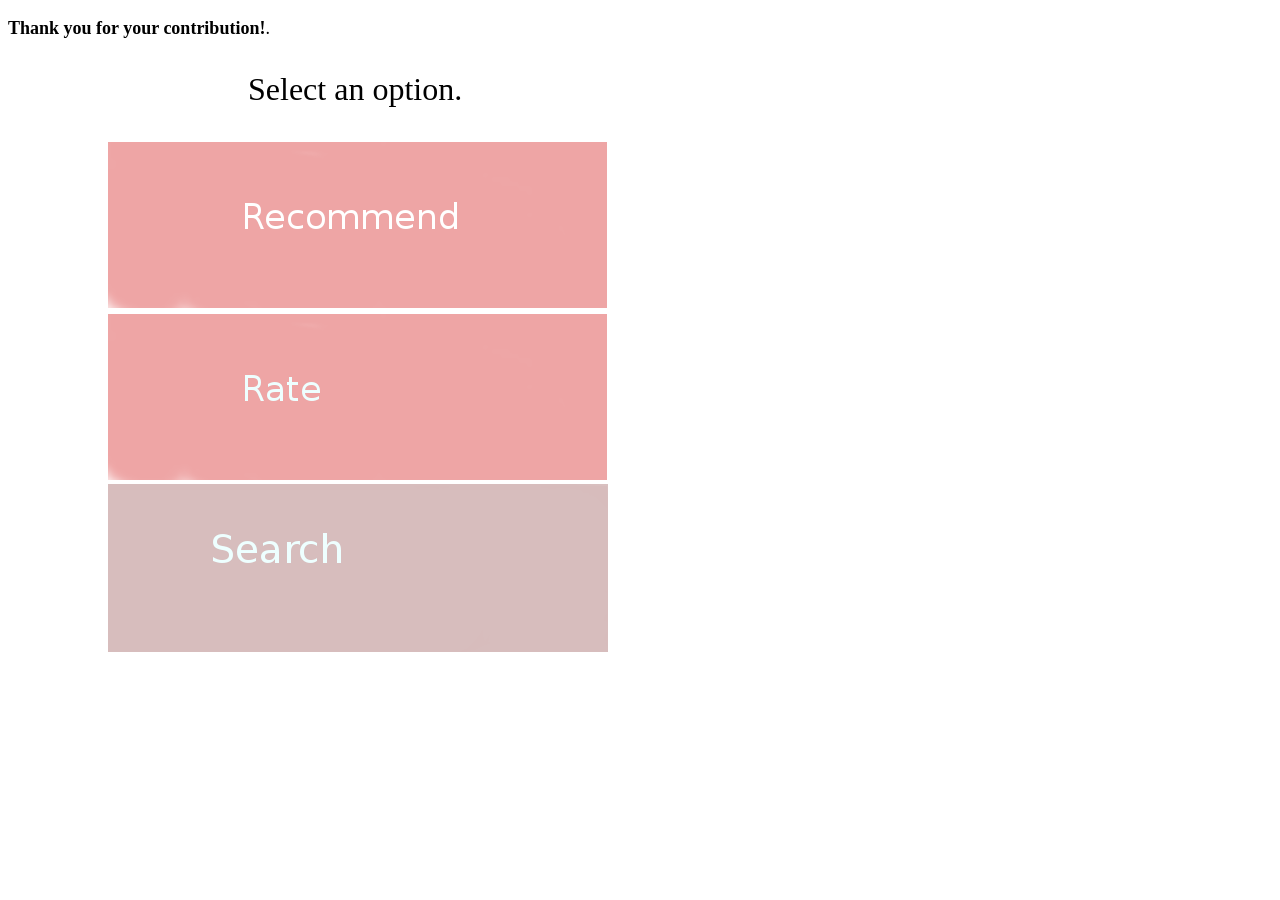
==== html/shiki-confirmation.html @ 679f06c0 "add confirmation page" ====
<!DOCTYPE html>
<html>
<head>
	<meta http-equiv="Content-Type" content="text/html; charset=UTF-8">
	<meta charset="utf-8">

	<title>ShiKi</title>
	<meta name="author" content="ShiKi">
	<meta http-equiv="content-language" content="en">
	<body>
		<p style="font-size:large;"><strong>Thank you for your contribution!</strong>.</p>
		<p class="option" id="option">Select an option.</p>

		<div style="position: relative;" class="rec" id="rec"> 
			<img src="images/rec.png" width="500" height="168" onclick="onRecommend();" />
		</div>

		<div style="position: relative;" class="rate" id="rate"> 
			<img src="images/rate.png" width="500" height="168" onclick="onRate();" />
		</div>

		<div style="position: relative;" class="search" id="search"> 
			<img src="images/search.png" width="500" height="168" onclick="onSearch();" />
		</div>

		<style>
			p.option{
				position: relative;
				left: 240px;
				font-size: 2.0em;
			}
			div.rec {
				position: relative;
				left: 100px;
			}
			div.rate {
				position: relative;
				left: 100px;
			}
			div.search {
				position: relative;
				left: 100px;
			}
		</style>

		<script type="text/javascript">
			function onRecommend() {
				document.getElementById("option").innerHTML = "Go to recommend.";
				window.location="shiki-rec.html";
			}
			function onRate() {
				document.getElementById("option").innerHTML = "Go to rate.";
				window.location="shiki-rate.html";
			}
			function onSearch() {
				document.getElementById("option").innerHTML = "Go to search.";
				window.location="shiki-search.html";
			}
		</script>
	</body>
	</html>
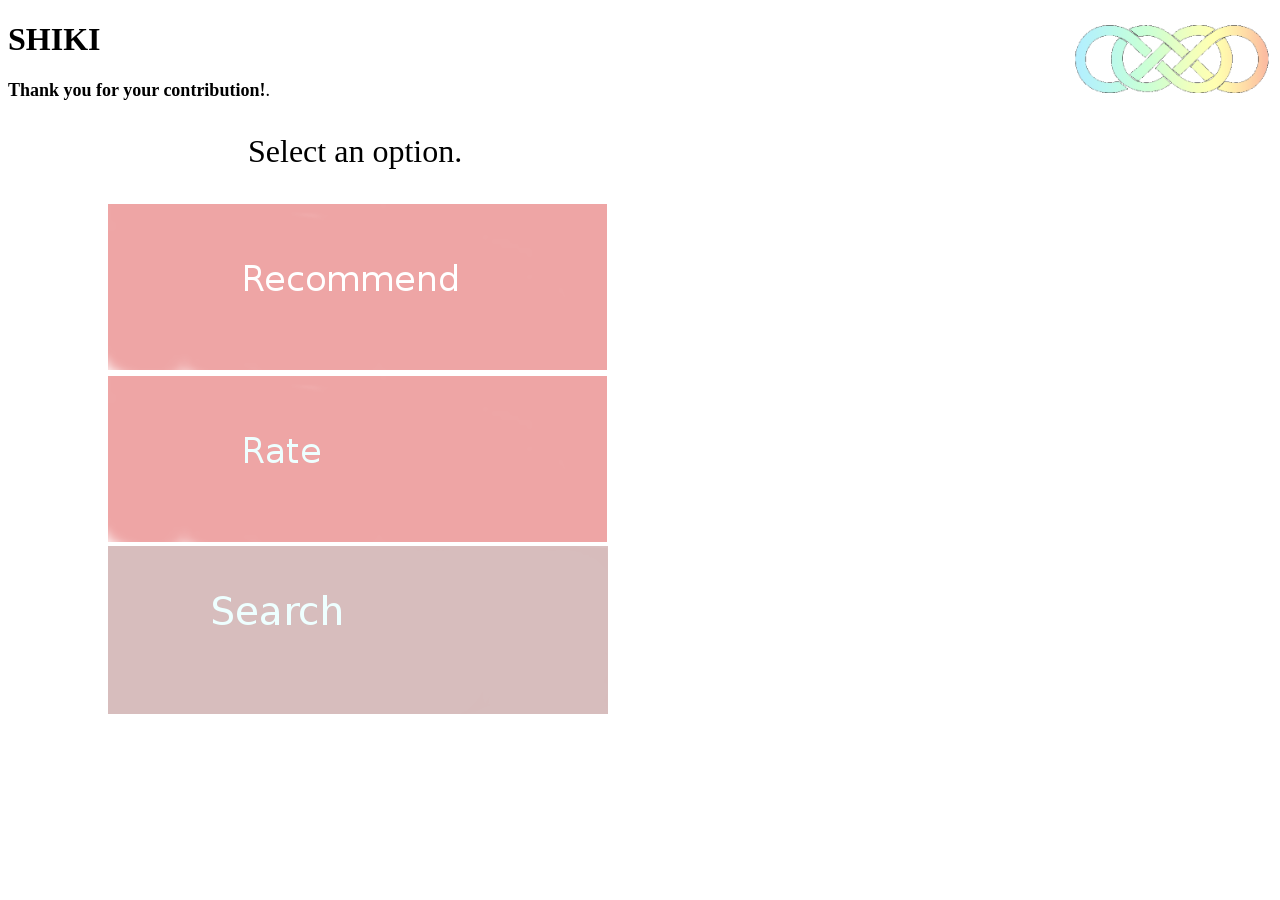
==== commit 1a75fd8e: "minor fixes" ====
--- a/html/shiki-confirmation.html
+++ b/html/shiki-confirmation.html
@@ -8,6 +8,7 @@
 	<meta name="author" content="ShiKi">
 	<meta http-equiv="content-language" content="en">
 	<body>
+		<p><h1>SHIKI <img src="images/logo.png" align="right" width="200" height="auto" onclick="onLogo();" id="logo"> </h1> </p>
 		<p style="font-size:large;"><strong>Thank you for your contribution!</strong>.</p>
 		<p class="option" id="option">Select an option.</p>
 
@@ -56,6 +57,9 @@
 				document.getElementById("option").innerHTML = "Go to search.";
 				window.location="shiki-search.html";
 			}
+			function onLogo() {
+				window.location="shiki-home.html";
+			}	
 		</script>
 	</body>
 	</html>
